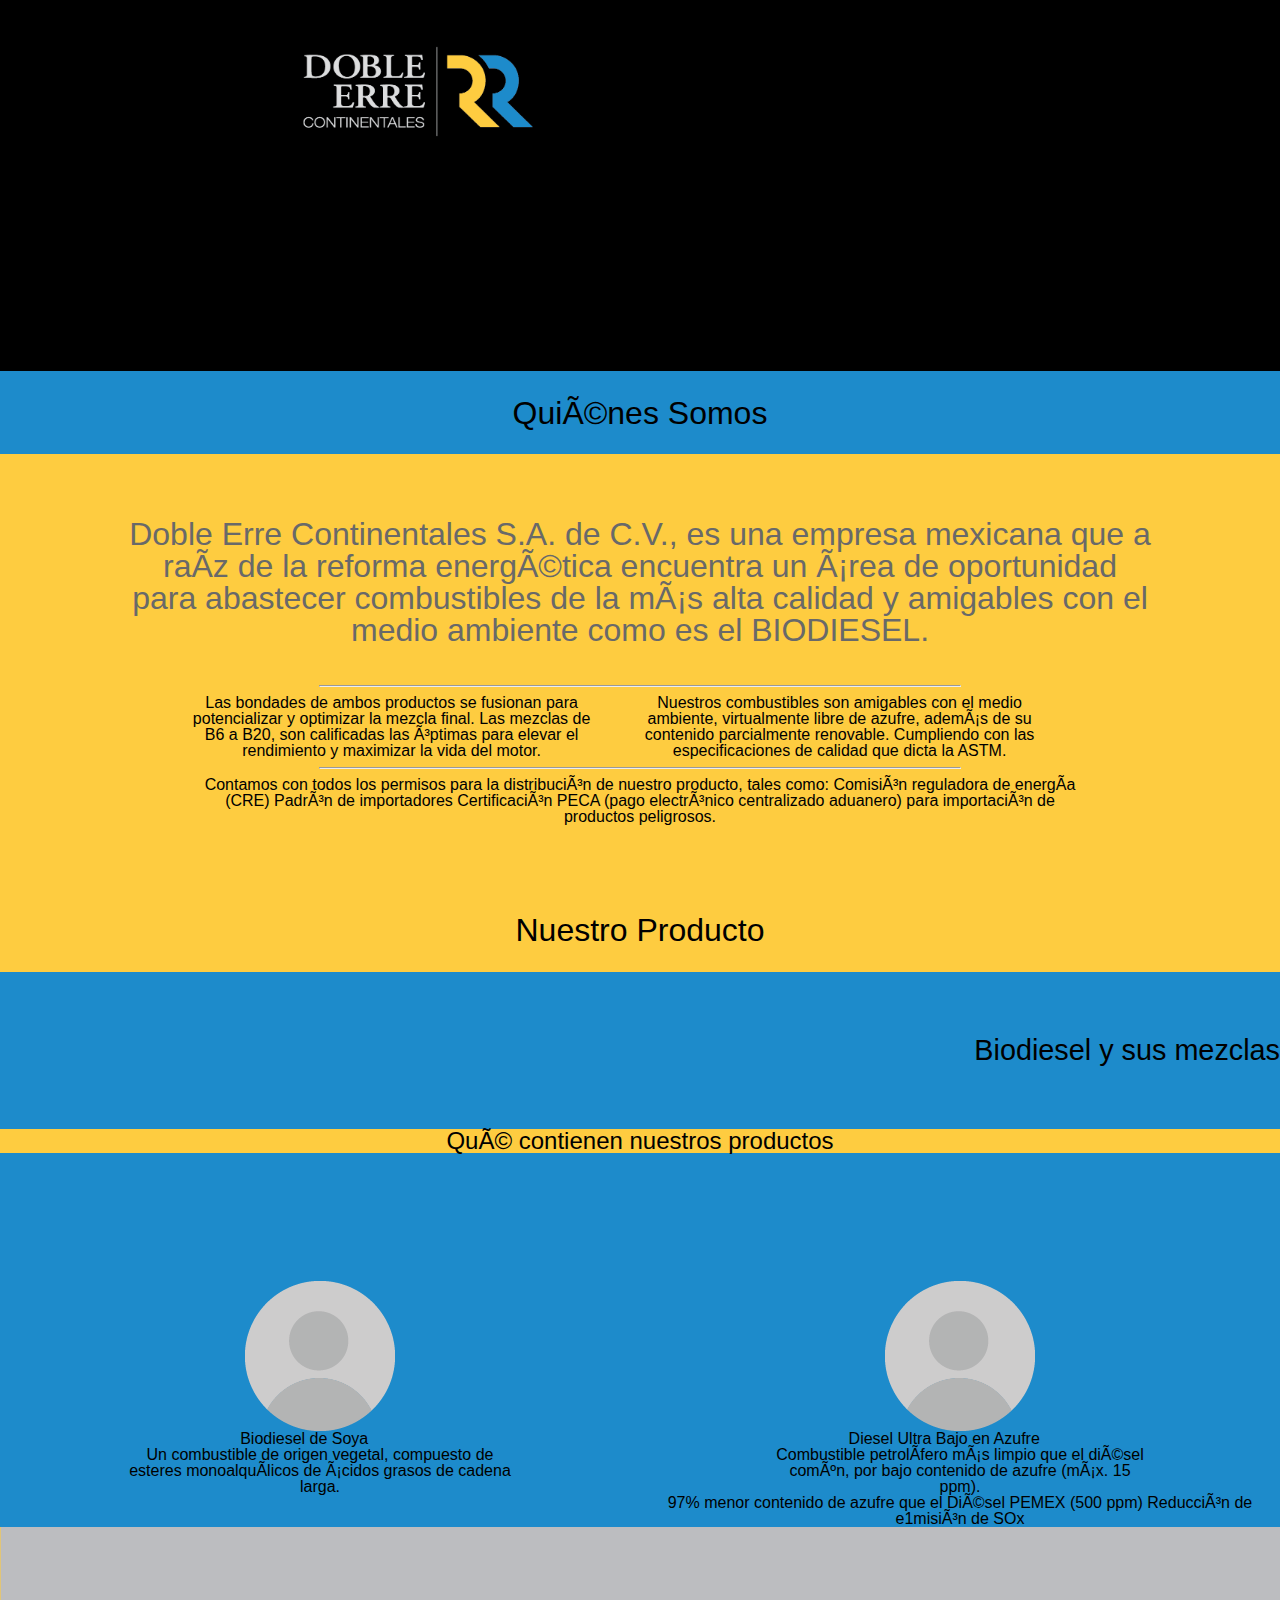
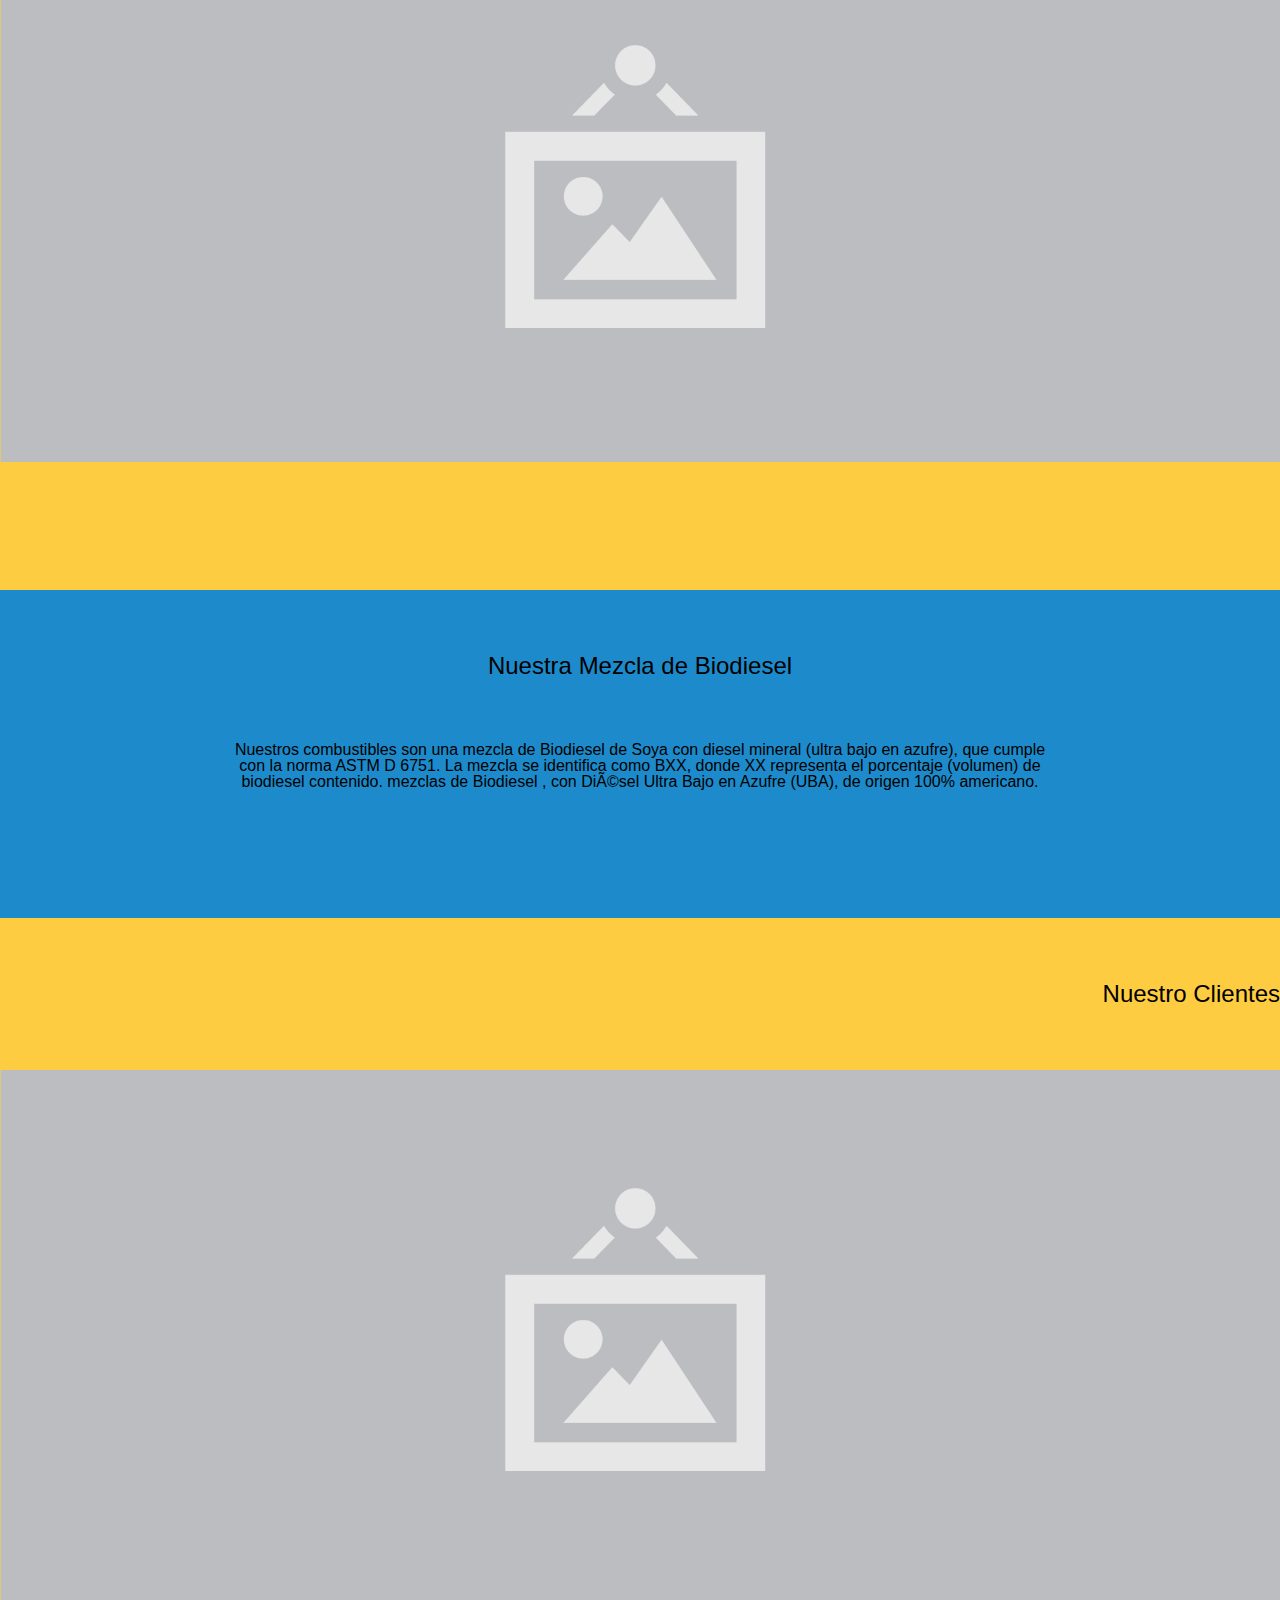
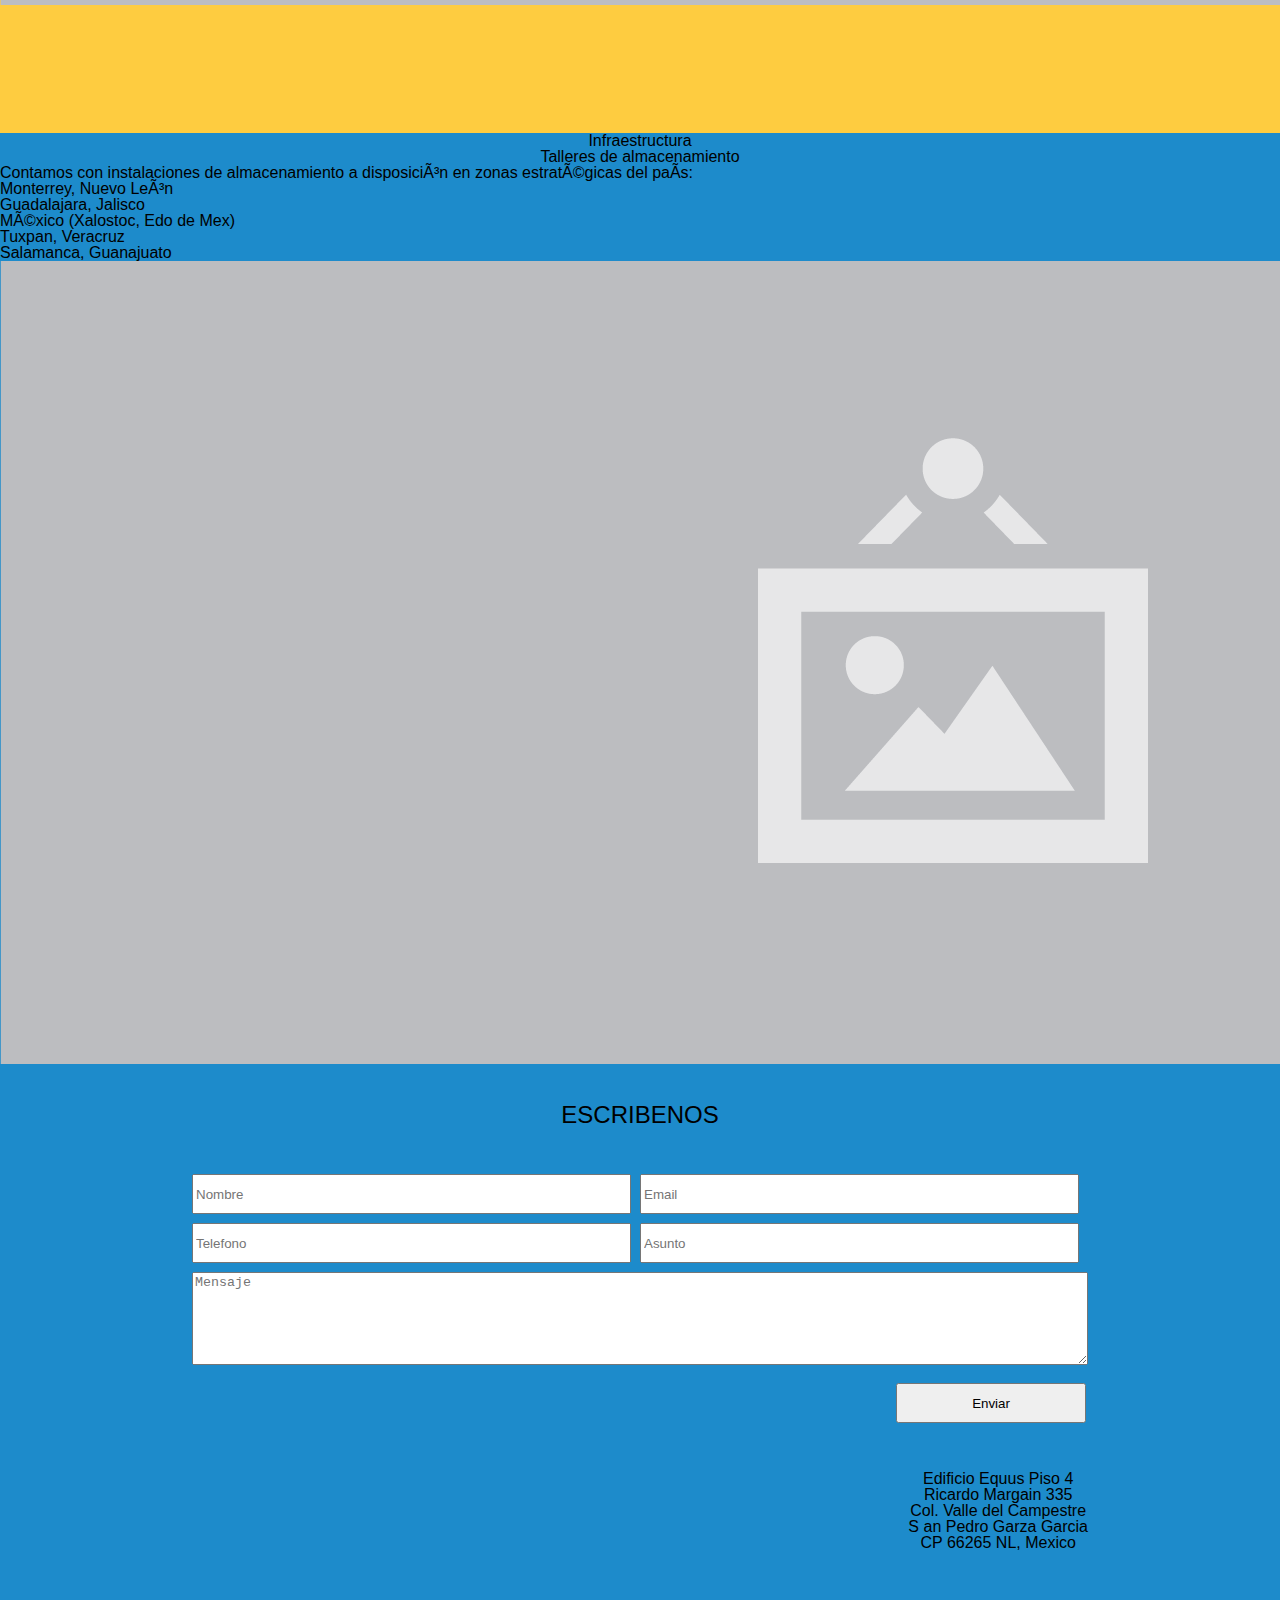
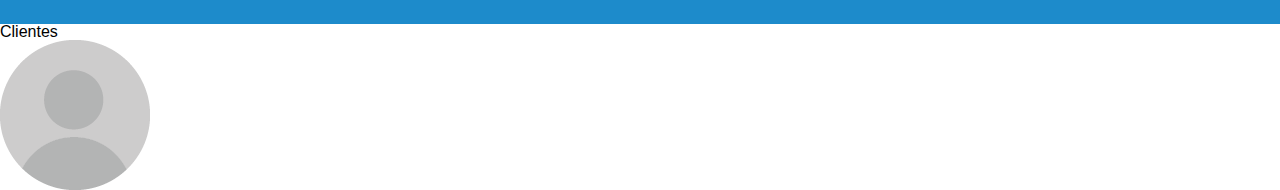
==== index2.html @ 9e66a1d1 "Flexbox" ====
<html>
<head>
	<meta charset="uft-8">
	<link rel="stylesheet" type="text/css" href="estilo2.css">
	<title>Doble Erre Continentales</title>
</head>
<body>
	 <!--Bloque Logo -->
    <nav>
        <ul>
		    <li><img class="centro" src=" img/Logo_RR.png"></li>
		</ul>
	</nav>
   <header>
        <h3>Quiénes Somos</h3>
        <section>
                <article>
                    Doble Erre Continentales S.A. de C.V., es una empresa mexicana que a raíz de la reforma energética encuentra un área de oportunidad para abastecer combustibles de la más alta calidad y amigables con el medio ambiente como es el BIODIESEL.
                </article>
                <hr>
            <article>
                <small class="dos">
                    Las bondades de ambos productos se fusionan para potencializar y optimizar la mezcla final. Las mezclas de B6 a B20, son calificadas las óptimas para elevar el rendimiento y maximizar la vida del motor.
                </small>
                <small class="dos">
                    Nuestros combustibles son amigables con el medio ambiente, virtualmente libre de azufre, además de su contenido parcialmente renovable. Cumpliendo con las especificaciones de calidad que dicta la ASTM.
                </small>
            </article>
            <hr>
                <article>
                    Contamos con todos los permisos para la distribución de nuestro producto, tales como:
                    Comisión reguladora de energía (CRE)
                    Padrón de importadores
                    Certificación PECA (pago electrónico centralizado aduanero) para importación de productos peligrosos.
                </article>
        </section>
        </header>
    <!--Bloque informacion !-->
    <main>
		<h3>Nuestro Producto</h3>
        <h4>Biodiesel y sus mezclas</h4>
        <h5>Qué contienen nuestros productos</h5>
		<section>
          <img class="redondo" src="img/circulo.png">
            <img class="redondo" src="img/circulo.png">           
		</section>
		<section>
                <b>
                    Biodiesel de Soya
                </b>
                <b>
                    Diesel Ultra Bajo en Azufre
                </b>
        </section>
        <section>
             <p>
			     Un combustible de origen vegetal, compuesto de esteres monoalquílicos de ácidos grasos de cadena larga.
            </p>
            <p>
                Combustible petrolífero más limpio que el diésel común, por bajo contenido de azufre (máx. 15 ppm).
            </p>
		</section>
        <section>
            <article>
                97% menor contenido de azufre que el Diésel PEMEX (500 ppm)
                Reducción de e1misión de SOx
            </article>
        </section>
    
        <summary>
            <img src="img/img.png">
        </summary>
        <section>
            <h6>
                    Nuestra Mezcla de Biodiesel
                </h6>
                
        </section>
        <section>
            <p>
                   Nuestros combustibles son una mezcla de Biodiesel de Soya con diesel mineral (ultra bajo en azufre), que cumple con la norma ASTM D 6751. La mezcla se identifica como BXX, donde XX representa el porcentaje (volumen) de biodiesel contenido. mezclas de Biodiesel , con Diésel Ultra Bajo en Azufre (UBA), de origen 100% americano.
                </p>
    
        </section>
    </main>
    
    <summary>
        <h3>Nuestro Clientes</h3>
        <img src="img/img.png">
    </summary>
<!--Bloque forma email --> 
    <aside>
        <h1>Infraestructura</h1>
        <h2>Talleres de almacenamiento</h2>
        <p>
            Contamos con instalaciones de almacenamiento a disposición en zonas estratégicas del país:
        </p>
        <p>
            Monterrey, Nuevo León<br>
            Guadalajara, Jalisco<br>
            México (Xalostoc, Edo de Mex)<br>
            Tuxpan, Veracruz<br>
            Salamanca, Guanajuato<br>
        </p>
        <img src="img/img.png">
    </aside>
		<form action="" method="post">
            <h2>ESCRIBENOS</h2>
			<div class="veinte" >
				<input type="text" name="first_name" placeholder="Nombre"></input>
            <input type="email" name="email" placeholder="Email"></input>
				
			</div>
			<div class="cincuenta">
				<input type="number" name="telefono" placeholder="Telefono"></input>
				<input type="text" name="asunto" placeholder="Asunto"></input>
				
			</div>
            <div class="mensaje">
                <textarea name="message" placeholder="Mensaje"></textarea>
            </div>
			<br>
			<div>
				<input type="submit" value="Enviar" name="submit"class="btn-enviar"></input>
			</div>
    <span>
    <p>
        Edificio Equus Piso 4
        <br>
        Ricardo Margain 335
        <br>
        Col. Valle del Campestre
        <br>S
        an Pedro Garza Garcia
        <br>
        CP 66265 NL, Mexico
    </p>
        <iframe src="https://www.google.com/maps/embed?pb=!1m18!1m12!1m3!1d3596.3987743563575!2d-100.35485778425698!3d25.658072483683863!2m3!1f0!2f0!3f0!3m2!1i1024!2i768!4f13.1!3m3!1m2!1s0x8662bde31d170ceb%3A0x8e07cb99a08b1f2c!2sRicardo+Margain+Zozaya+335%2C+Santa+Engracia%2C+66267+San+Pedro+Garza+Garc%C3%ADa%2C+N.L.!5e0!3m2!1sen!2smx!4v1459200724984" width="100px" height="150px" frameborder="0" style="border:0" allowfullscreen></iframe>

</span>

		</form>
		
	

<footer class="bloque05">
    <p>
    Clientes
    </p>
    <img src="img/circulo.png">

</footer>
</body>
</html>
---- estilo2.css ----
/*--------------RESET---------------*/
html, body, div, span, applet, object, iframe,
h1, h2, h3, h4, h5, h6, p, blockquote, pre,
a, abbr, acronym, address, big, cite, code,
del, dfn, em, img, ins, kbd, q, s, samp,
small, strike, strong, sub, sup, tt, var,
b, u, i, center,
dl, dt, dd, ol, ul, li,
fieldset, form, label, legend,
table, caption, tbody, tfoot, thead, tr, th, td,
article, aside, canvas, details, embed, 
figure, figcaption, footer, header, hgroup, 
menu, nav, output, ruby, section, summary,
time, mark, audio, video, main {
	margin: 0;
	padding: 0;
	border: 0;
	font-size: 100%;
	font: inherit;
	vertical-align: baseline;
}
/* HTML5 display-role reset for older browsers */
article, aside, details, figcaption, figure, 
footer, header, hgroup, menu, nav, section {
	display: block;
}
body {
	line-height: 1;
    font-family: sans-serif;
}
ol, ul {
	list-style: none;
}
blockquote, q {
	quotes: none;
}
blockquote:before, blockquote:after,
q:before, q:after {
	content: '';
	content: none;
}
table {
	border-collapse: collapse;
	border-spacing: 0;
}




    /*--------------RESET FINISH---------------*/




nav{
    display: flex;
    background-color: black;
    justify-content: center;
    
    
}
nav ul li img{
    margin: 5% 0% 5% 0%;
    height: 30%;
    width: auto;
}
header{
    background-color: #FECC40;
    padding: 0 0 5% 0;
    margin: 0;
}
header h3{
    display: flex;
    justify-content: center;
    align-items: center;
    background-color: #1D8BCB;
    font-size: 2em;
    padding: 2% 0% 2% 0;   
}
header section article:first-child{
    display: flex;
    flex-flow: row;
    font-size: 2em;
    margin: 5% 10% 3% 10%;
    color: dimgray;
    text-align: center;
    
}
header section article{
    display: flex;
    margin: 0% 15% 0% 15%; 
    
}
header section article small{
    text-align: center;
}
header section article small.dos{
    margin: 0% 5% 0% 0%;
}  
header section article:last-child{
    justify-content: center;
    text-align: center;
    
}
hr{
    width: 50%;
    border-top: 1px solid ##1D8BCB;
    
}
main{
    background-color: #1D8BCB;
    padding: 0 0 10% 0;
    }

main h3{
    display: flex;
    justify-content: center;
    align-items: center;
    background-color: #FECC40;
    font-size: 2em;
    padding: 2% 0% 2% 0;
    margin:  0% 0 5% 0;
}
main h4{
    display: flex;
    justify-content: flex-end;
    font-size: 1.8em;
    margin: 0 0 5% 0;
}
main h5{
    display: flex;
    justify-content: center;
    font-size: 1.5em;
    background-color: #FECC40;
    margin: 0 0 10% 0;
}
main section{
    display: flex;
    justify-content: space-around;
}
main section p{
    display: flex;
    align-content: center;
    flex: 1;
    text-align: center;
    margin: 0% 10% 0 10%;
}
main section article{
    display: flex;
    flex: 1;
    justify-content: center;
    margin: 0 0 0 50%;
    text-align: center;
    
}
main summary img{
    display: flex;
    width: 100%;
}
main section h6{
    display: flex;
    font-size: 1.5em;
    margin: 5% 0 5% 0;
}
main section:last-child{
    display: flex;
    flex-flow: row;
    justify-content: center;
    text-align: center;
    margin: 0 10% 0 10%;
}
summary{
    background-color: #FECC40;
    padding: 0 0 10% 0;
}
summary h3{
    display: flex;
    justify-content: flex-end;
    font-size: 1.5em;
    padding: 5% 0 0 0;
    margin: 0 0 5% 0;
}
summary img{
    display: flex;
    width: 100%;
}

aside{
    background-color: #1D8BCB;
}
aside h1{
    display: flex;
    justify-content: center;
}
aside h2{
    display: flex;
    justify-content: center;
}


form{
    background-color: #1D8BCB;
    padding: 0 0 3% 0;
}
form h2{
    display: flex;
    justify-content: center;
    font-size: 1.5em;
    padding: 3% 0 3% 0;
}
form div{
    display: flex;
}
form div.veinte{
    
    justify-content: center;
    flex: 2;
    margin: 0 15% 0 15%;
}
form div.cincuenta{
     
    justify-content: center;
    flex: 2;
    margin: 0 15% 0 15%;
}
form div.mensaje{
    justify-content: space-around;
    margin: 0 15% 0 15%;
    flex: 4;
}
div.mensaje textarea{
    width: 100%;
    height: 7em;
    margin: 1% 0 0 0;
}
div input{
    height: 3em;
    width: 100% ;
    margin: 1% 1% 0 0;
}
form div:nth-child(6){
    
    margin: 0 15% 0 70%;
    justify-content: center;
}
form span{
    display: flex;
    align-items: center;
    margin:  1% 15% 0 15%;
}
form span p{
    font-size: 1em;
    text-align: center;
    order: 2;
}
form span iframe{
    order: 1;
    flex: 2;
}
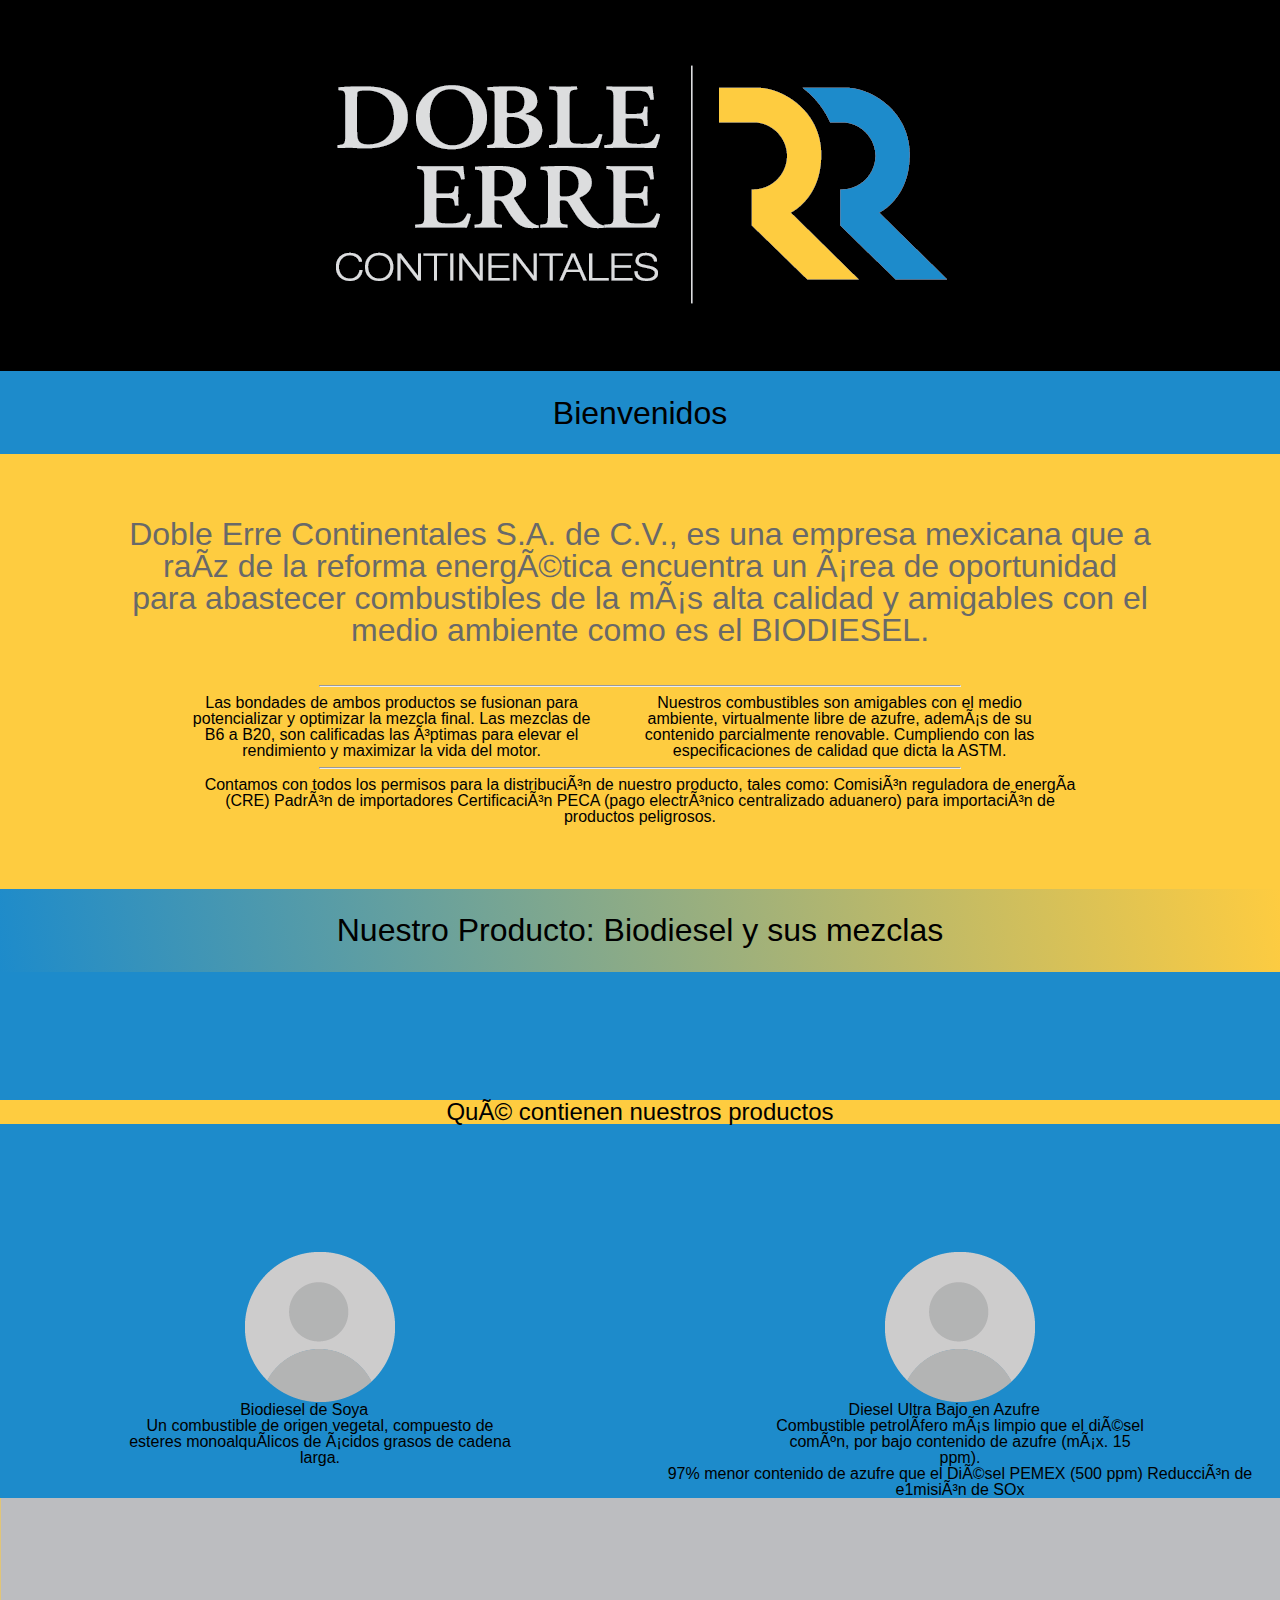
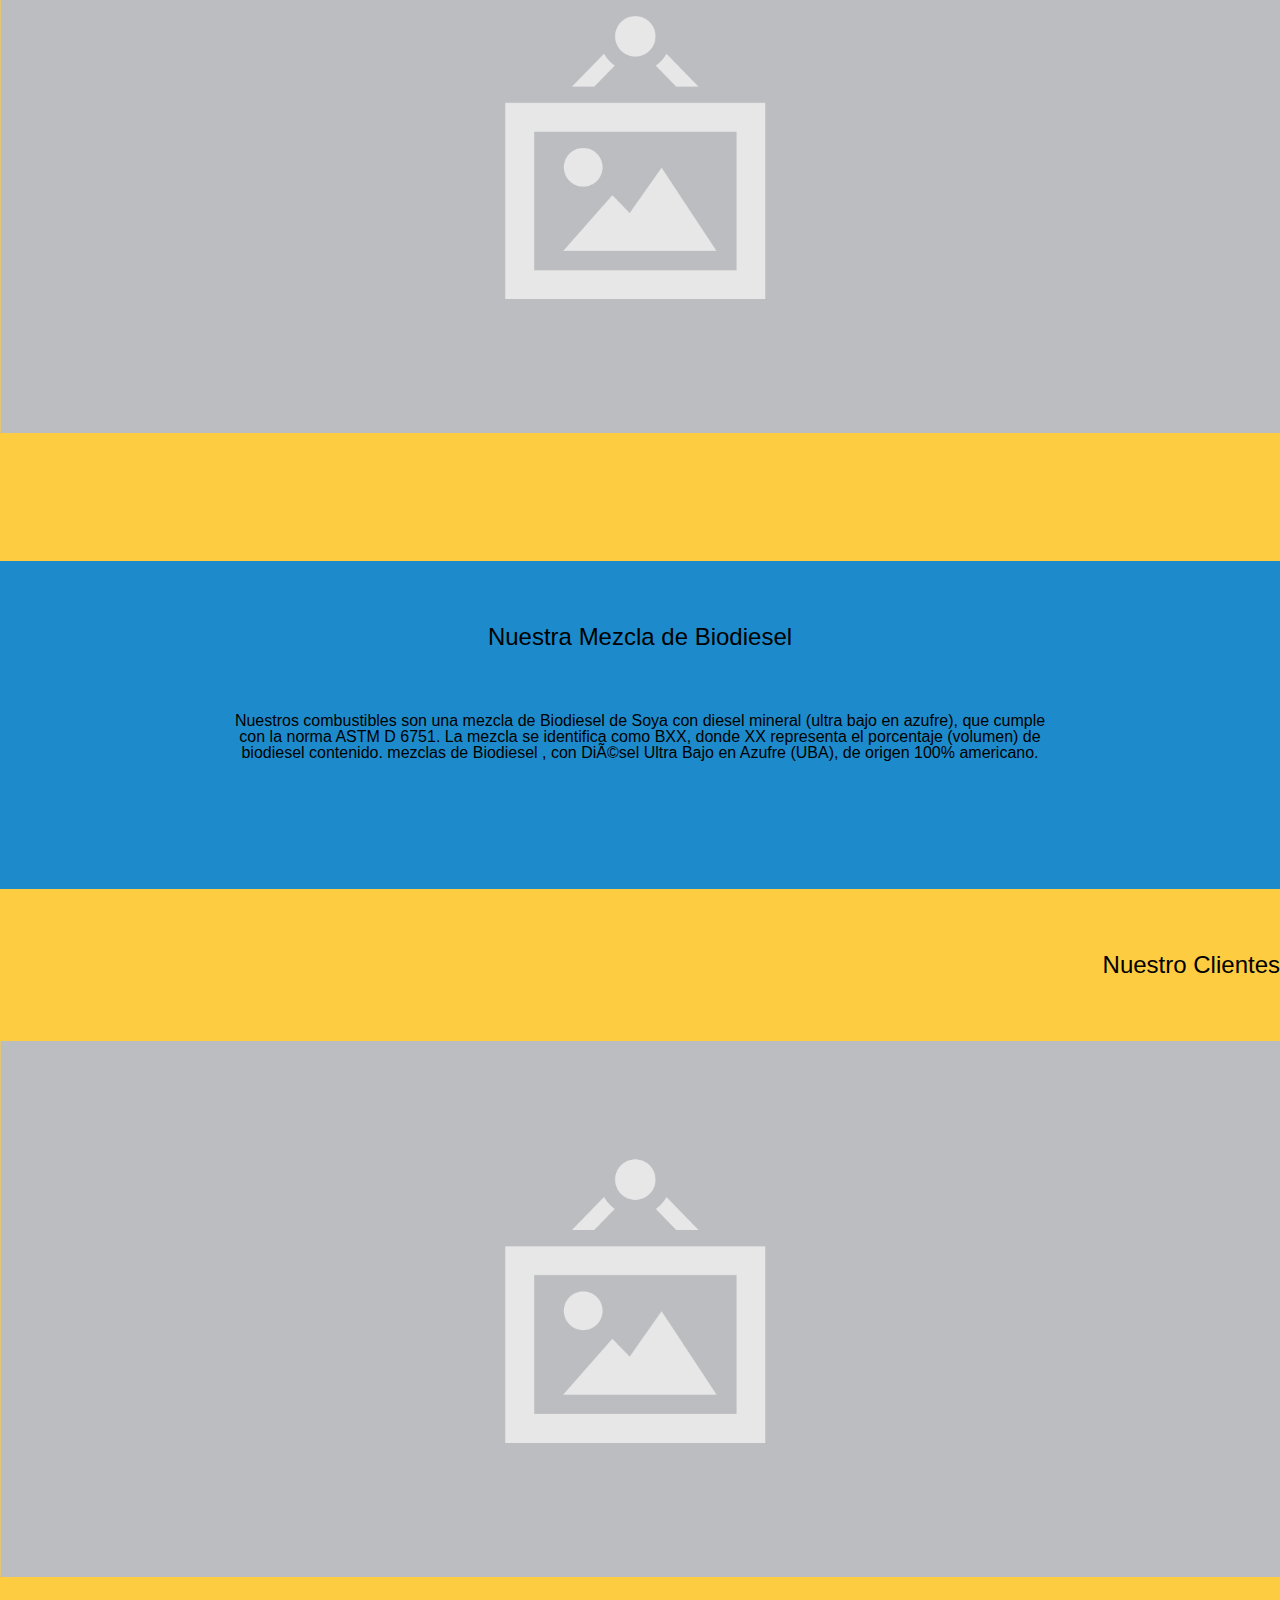
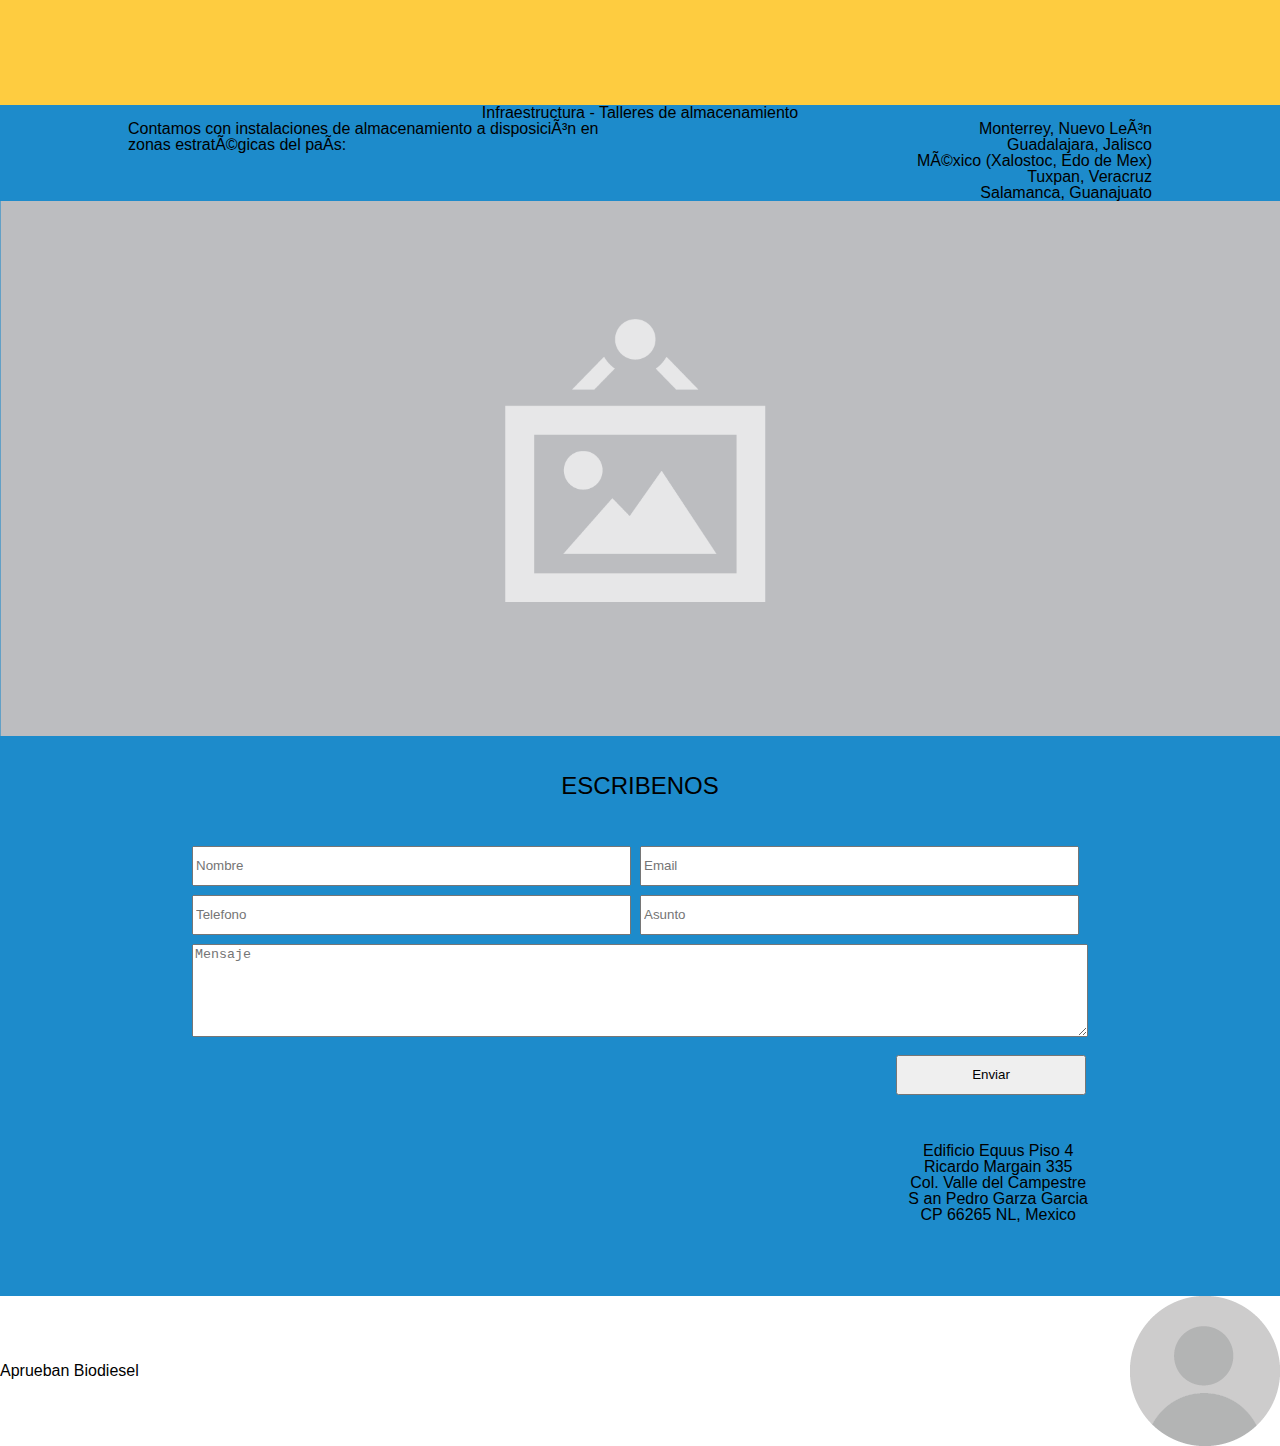
==== commit 0844debb: "Hasta el footer sin types ni margenes correctos, solo todo bajo flex" ====
--- a/index2.html
+++ b/index2.html
@@ -12,7 +12,7 @@
 		</ul>
 	</nav>
    <header>
-        <h3>Quiénes Somos</h3>
+        <h3>Bienvenidos</h3>
         <section>
                 <article>
                     Doble Erre Continentales S.A. de C.V., es una empresa mexicana que a raíz de la reforma energética encuentra un área de oportunidad para abastecer combustibles de la más alta calidad y amigables con el medio ambiente como es el BIODIESEL.
@@ -37,8 +37,8 @@
         </header>
     <!--Bloque informacion !-->
     <main>
-		<h3>Nuestro Producto</h3>
-        <h4>Biodiesel y sus mezclas</h4>
+		<h3>Nuestro Producto: Biodiesel y sus mezclas</h3>
+        <h4></h4>
         <h5>Qué contienen nuestros productos</h5>
 		<section>
           <img class="redondo" src="img/circulo.png">
@@ -90,21 +90,23 @@
     </summary>
 <!--Bloque forma email --> 
     <aside>
-        <h1>Infraestructura</h1>
-        <h2>Talleres de almacenamiento</h2>
+        <h1>Infraestructura - Talleres de almacenamiento</h1>
+        <h2></h2>
         <p>
-            Contamos con instalaciones de almacenamiento a disposición en zonas estratégicas del país:
-        </p>
-        <p>
+            <small class="infra">
+                Contamos con instalaciones de almacenamiento a disposición en zonas estratégicas del país:
+            </small>
+            <small>
             Monterrey, Nuevo León<br>
             Guadalajara, Jalisco<br>
             México (Xalostoc, Edo de Mex)<br>
             Tuxpan, Veracruz<br>
             Salamanca, Guanajuato<br>
+            </small>
         </p>
         <img src="img/img.png">
     </aside>
-		<form action="" method="post">
+    <form action="" method="post">
             <h2>ESCRIBENOS</h2>
 			<div class="veinte" >
 				<input type="text" name="first_name" placeholder="Nombre"></input>
@@ -124,30 +126,29 @@
 				<input type="submit" value="Enviar" name="submit"class="btn-enviar"></input>
 			</div>
     <span>
-    <p>
-        Edificio Equus Piso 4
-        <br>
-        Ricardo Margain 335
-        <br>
-        Col. Valle del Campestre
-        <br>S
-        an Pedro Garza Garcia
-        <br>
-        CP 66265 NL, Mexico
-    </p>
+        <p>
+            Edificio Equus Piso 4
+            <br>
+            Ricardo Margain 335
+            <br>
+            Col. Valle del Campestre
+            <br>S
+            an Pedro Garza Garcia
+            <br>
+            CP 66265 NL, Mexico
+        </p>
         <iframe src="https://www.google.com/maps/embed?pb=!1m18!1m12!1m3!1d3596.3987743563575!2d-100.35485778425698!3d25.658072483683863!2m3!1f0!2f0!3f0!3m2!1i1024!2i768!4f13.1!3m3!1m2!1s0x8662bde31d170ceb%3A0x8e07cb99a08b1f2c!2sRicardo+Margain+Zozaya+335%2C+Santa+Engracia%2C+66267+San+Pedro+Garza+Garc%C3%ADa%2C+N.L.!5e0!3m2!1sen!2smx!4v1459200724984" width="100px" height="150px" frameborder="0" style="border:0" allowfullscreen></iframe>
 
-</span>
-
-		</form>
+    </span>
+    </form>
 		
 	
 
-<footer class="bloque05">
+<footer>
     <p>
-    Clientes
+    Aprueban Biodiesel
     </p>
-    <img src="img/circulo.png">
+    <img class="footy" src="img/circulo.png">
 
 </footer>
 </body>
--- a/estilo2.css
+++ b/estilo2.css
@@ -61,8 +61,7 @@
 }
 nav ul li img{
     margin: 5% 0% 5% 0%;
-    height: 30%;
-    width: auto;
+    width: 100%;
 }
 header{
     background-color: #FECC40;
@@ -116,7 +115,8 @@
     display: flex;
     justify-content: center;
     align-items: center;
-    background-color: #FECC40;
+	background-image: 
+		linear-gradient(260deg, rgba(254,204,64,1.00) 0%, rgba(29,139,203,1.00) 100%);
     font-size: 2em;
     padding: 2% 0% 2% 0;
     margin:  0% 0 5% 0;
@@ -196,7 +196,25 @@
     display: flex;
     justify-content: center;
 }
-
+aside p{
+    display: flex;
+}
+aside p small{
+    
+    flex: 1;
+
+}
+.infra{
+    flex: 1;
+    margin: 0 0 0 10%;
+}
+aside p small:last-child{
+        text-align: right;
+    margin: 0 10% 0 0;
+}
+aside img{
+    width: 100%;
+}
 
 form{
     background-color: #1D8BCB;
@@ -256,4 +274,20 @@
 form span iframe{
     order: 1;
     flex: 2;
+}
+
+footer{
+    display: flex;
+}
+footer p{
+    justify-content: center;
+    align-content: center;
+    align-self: center;
+    flex: 2;
+}
+
+footer img {
+    height: 5%;
+    width: auto:
+    flex: 1;
 }